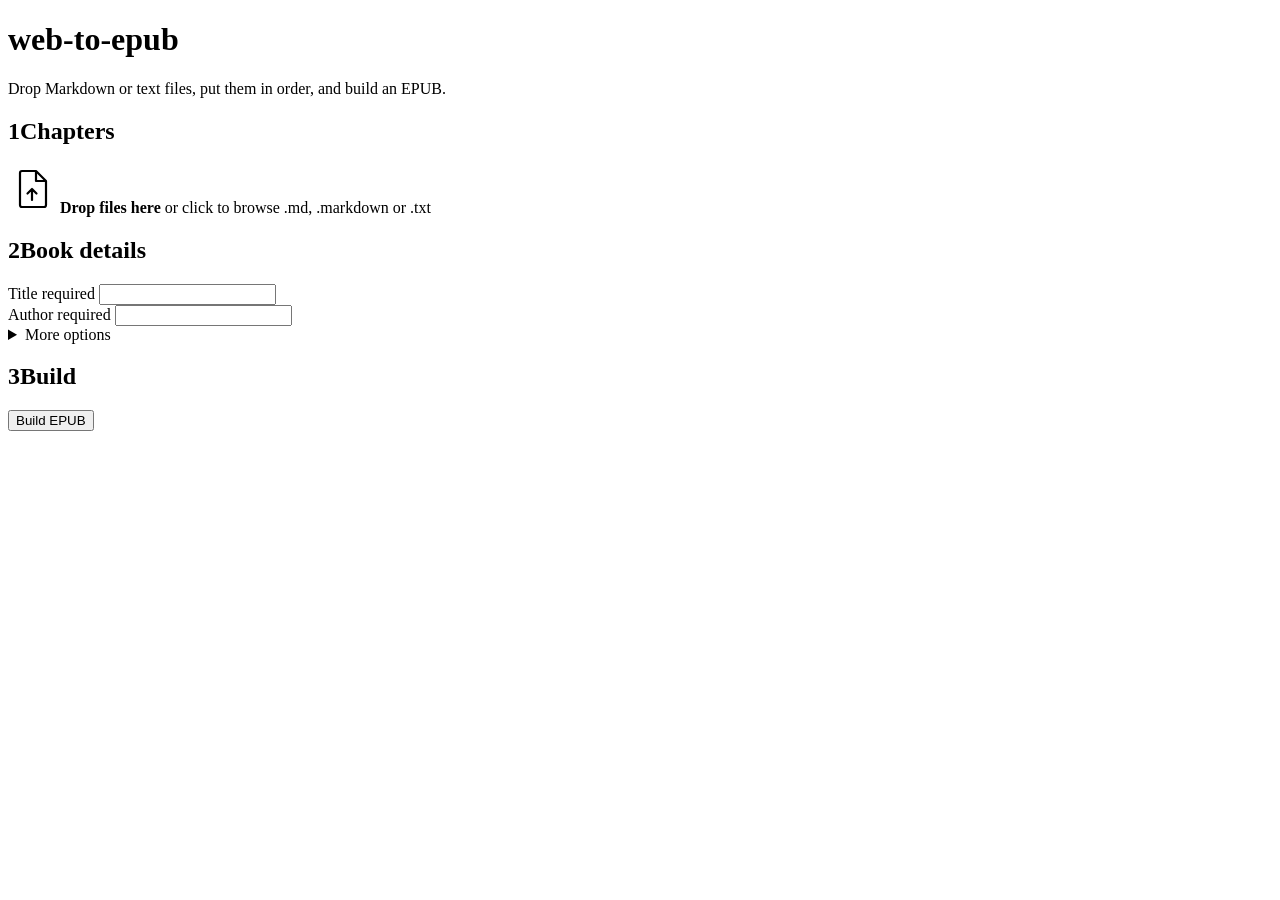
==== src/web_to_epub/shell/static/index.html @ 01be1060 "Add web-to-epub: drag-and-drop markdown to EPUB converter Local Flask app that turns dropped markdow" ====
<!doctype html>
<html lang="en">
<head>
  <meta charset="utf-8">
  <meta name="viewport" content="width=device-width, initial-scale=1">
  <meta name="color-scheme" content="light dark">
  <title>web-to-epub</title>
  <link rel="stylesheet" href="/static/app.css">
</head>
<body>
  <main>
    <header class="masthead">
      <h1>web-to-epub</h1>
      <p class="lede">Drop Markdown or text files, put them in order, and build an EPUB.</p>
    </header>

    <form id="form" novalidate>
      <section aria-labelledby="files-h" class="step">
        <h2 id="files-h"><span class="step-no" aria-hidden="true">1</span>Chapters</h2>
        <div id="dropzone" class="dropzone" tabindex="0" role="button"
             aria-label="Add chapter files. Drop files here or press Enter or Space to open the file picker."
             aria-describedby="dz-hint">
          <svg class="dz-icon" viewBox="0 0 48 48" width="48" height="48" aria-hidden="true" focusable="false">
            <path d="M14 6h14l10 10v24a2 2 0 0 1-2 2H14a2 2 0 0 1-2-2V8a2 2 0 0 1 2-2z" fill="none" stroke="currentColor" stroke-width="2.2" stroke-linejoin="round"/>
            <path d="M28 6v10h10" fill="none" stroke="currentColor" stroke-width="2.2" stroke-linejoin="round"/>
            <path d="M24 35V24m0 0l-4.5 4.5M24 24l4.5 4.5" fill="none" stroke="currentColor" stroke-width="2.2" stroke-linecap="round" stroke-linejoin="round"/>
          </svg>
          <span class="dz-title"><strong>Drop files here</strong> or click to browse</span>
          <span id="dz-hint" class="hint">.md, .markdown or .txt</span>
        </div>
        <input id="file-input" type="file" multiple hidden accept=".md,.markdown,.txt">
        <p id="file-msg" class="msg warn" role="alert" hidden></p>

        <div id="list-tools" class="tools" hidden>
          <span id="count"></span>
          <button type="button" id="sort-btn">Sort naturally</button>
          <button type="button" id="clear-btn">Remove all</button>
        </div>
        <ol id="file-list" class="file-list" aria-label="Chapter order"></ol>
        <p id="live" class="sr-only" aria-live="polite"></p>
      </section>

      <section aria-labelledby="meta-h" class="step">
        <h2 id="meta-h"><span class="step-no" aria-hidden="true">2</span>Book details</h2>
        <div class="card">
          <div class="field">
            <label for="title">Title <span class="req">required</span></label>
            <input id="title" name="title" type="text" required autocomplete="off" aria-describedby="title-err">
            <p id="title-err" class="field-err" hidden></p>
          </div>
          <div class="field">
            <label for="author">Author <span class="req">required</span></label>
            <input id="author" name="author" type="text" required autocomplete="off" aria-describedby="author-err">
            <p id="author-err" class="field-err" hidden></p>
          </div>
          <details class="more">
            <summary>More options</summary>
            <div class="more-body">
              <div class="field">
                <label for="language">Language</label>
                <input id="language" name="language" type="text" placeholder="en" autocomplete="off">
              </div>
              <div class="field">
                <label for="description">Description</label>
                <textarea id="description" name="description" rows="3"></textarea>
              </div>
              <div class="field">
                <label for="strip_suffix">Strip suffix from chapter titles</label>
                <input id="strip_suffix" name="strip_suffix" type="text" autocomplete="off">
              </div>
              <div class="field">
                <label for="cover">Cover image</label>
                <input id="cover" name="cover" type="file" accept="image/*">
              </div>
            </div>
          </details>
        </div>
      </section>

      <section aria-labelledby="build-h" class="step">
        <h2 id="build-h"><span class="step-no" aria-hidden="true">3</span>Build</h2>
        <button type="submit" id="build-btn" class="primary"><span class="spin" aria-hidden="true"></span><span class="label">Build EPUB</span></button>
        <progress id="progress" hidden aria-label="Building EPUB"></progress>
        <p id="status" class="msg" role="status" hidden></p>
        <p id="error" class="msg error" role="alert" hidden></p>
        <p id="warnings" class="msg warn" role="status" hidden></p>
      </section>
    </form>
  </main>
  <script src="/static/app.js"></script>
</body>
</html>
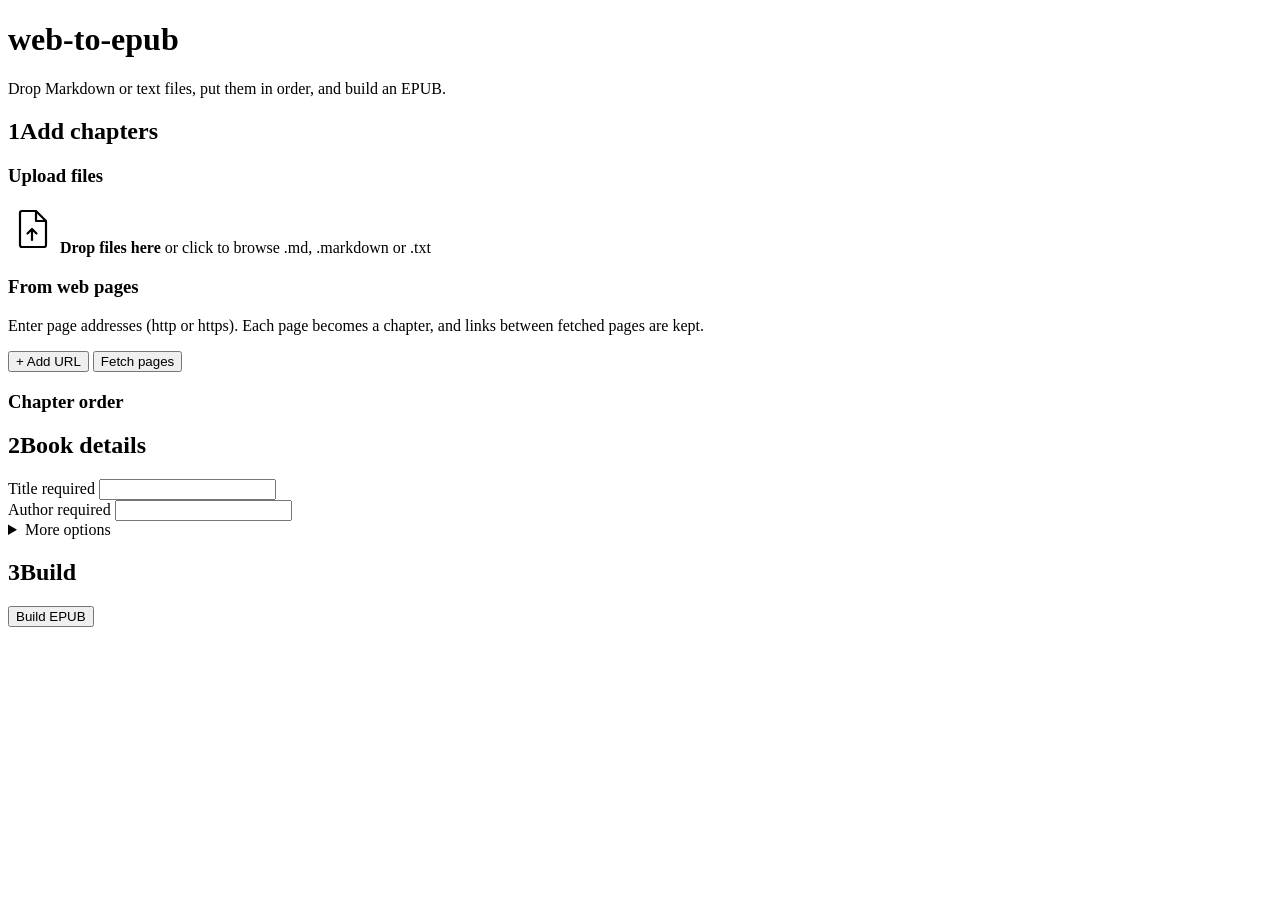
==== commit a920f71d: "Add chapters by URL: fetch pages to Markdown with cross-chapter links Users can now list web page UR" ====
--- a/src/web_to_epub/shell/static/index.html
+++ b/src/web_to_epub/shell/static/index.html
@@ -16,7 +16,10 @@
 
     <form id="form" novalidate>
       <section aria-labelledby="files-h" class="step">
-        <h2 id="files-h"><span class="step-no" aria-hidden="true">1</span>Chapters</h2>
+        <h2 id="files-h"><span class="step-no" aria-hidden="true">1</span>Add chapters</h2>
+
+        <div class="source" role="group" aria-labelledby="upload-h">
+        <h3 id="upload-h">Upload files</h3>
         <div id="dropzone" class="dropzone" tabindex="0" role="button"
              aria-label="Add chapter files. Drop files here or press Enter or Space to open the file picker."
              aria-describedby="dz-hint">
@@ -30,7 +33,21 @@
         </div>
         <input id="file-input" type="file" multiple hidden accept=".md,.markdown,.txt">
         <p id="file-msg" class="msg warn" role="alert" hidden></p>
+        </div>
 
+        <div class="source" role="group" aria-labelledby="web-h">
+          <h3 id="web-h">From web pages</h3>
+          <p class="hint src-hint" id="web-hint">Enter page addresses (http or https). Each page becomes a chapter, and links between fetched pages are kept.</p>
+          <ul id="url-rows" class="url-rows" aria-describedby="web-hint"></ul>
+          <div class="url-actions">
+            <button type="button" id="add-url-btn" class="add-url" aria-label="Add another URL"><span aria-hidden="true">+</span><span class="add-label"> Add URL</span></button>
+            <button type="button" id="fetch-btn" class="fetch-btn"><span class="spin" aria-hidden="true"></span><span class="label">Fetch pages</span></button>
+          </div>
+          <p id="url-msg" class="msg warn" hidden></p>
+          <ul id="url-errors" class="url-errors" role="alert" hidden></ul>
+        </div>
+
+        <h3 id="list-h" class="list-h">Chapter order</h3>
         <div id="list-tools" class="tools" hidden>
           <span id="count"></span>
           <button type="button" id="sort-btn">Sort naturally</button>
